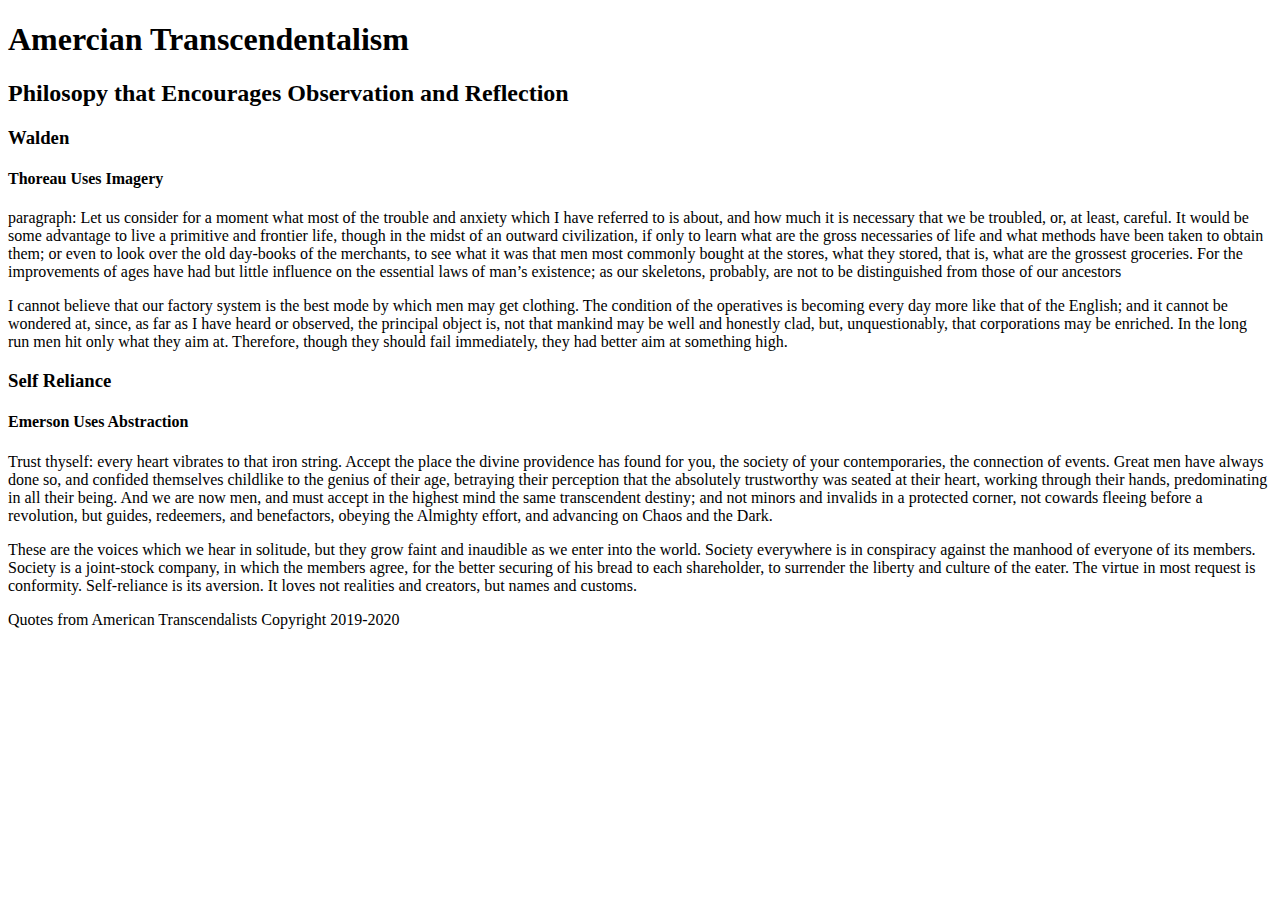
==== 1-html-structure-semantics/index.html @ d4a033cf "Add files via upload" ====
<!DOCTYPE html>
<html lang="en">
<head>
    <meta charset="UTF-8">
    <meta name="viewport" content="width=device-width, initial-scale=1.0">
    <meta http-equiv="X-UA-Compatible" content="ie=edge">
    <title>Quotes from American Transcendalists</title>
</head>
<body>
    <h1>Amercian Transcendentalism</h1>
    <h2>Philosopy that Encourages Observation and Reflection</h2>
    <main>
        <section>
            <h3>Walden</h3>
            <h4>Thoreau Uses Imagery</h4>
            <article><p>paragraph: Let us consider for a moment what most of the trouble and anxiety which I have referred to is about, and how much it is necessary that we be troubled, or, at least, careful. It would be some advantage to live a primitive and frontier life, though in the midst of an outward civilization, if only to learn what are the gross necessaries of life and what methods have been taken to obtain them; or even to look over the old day-books of the merchants, to see what it was that men most commonly bought at the stores, what they stored, that is, what are the grossest groceries. For the improvements of ages have had but little influence on the essential laws of man’s existence; as our skeletons, probably, are not to be distinguished from those of our ancestors</p></article>
            <article><p>I cannot believe that our factory system is the best mode by which men may get clothing. The condition of the operatives is becoming every day more like that of the English; and it cannot be wondered at, since, as far as I have heard or observed, the principal object is, not that mankind may be well and honestly clad, but, unquestionably, that corporations may be enriched. In the long run men hit only what they aim at. Therefore, though they should fail immediately, they had better aim at something high.</p>
                </article>
        </section>

        <section>
            <h3>Self Reliance</h3>
            <h4>Emerson Uses Abstraction</h4>
            <article><p>Trust thyself: every heart vibrates to that iron string. Accept the place the divine providence has found for you, the society of your contemporaries, the connection of events. Great men have always done so, and confided themselves childlike to the genius of their age, betraying their perception that the absolutely trustworthy was seated at their heart, working through their hands, predominating in all their being. And we are now men, and must accept in the highest mind the same transcendent destiny; and not minors and invalids in a protected corner, not cowards fleeing before a revolution, but guides, redeemers, and benefactors, obeying the Almighty effort, and advancing on Chaos and the Dark.</p></article>
            <article><p>These are the voices which we hear in solitude, but they grow faint and inaudible as we enter into the world. Society everywhere is in conspiracy against the manhood of everyone of its members. Society is a joint-stock company, in which the members agree, for the better securing of his bread to each shareholder, to surrender the liberty and culture of the eater. The virtue in most request is conformity. Self-reliance is its aversion. It loves not realities and creators, but names and customs.</p></article>
        </section>
    </main>
    <footer>Quotes from American Transcendalists Copyright 2019-2020</footer>
</body>
</html>
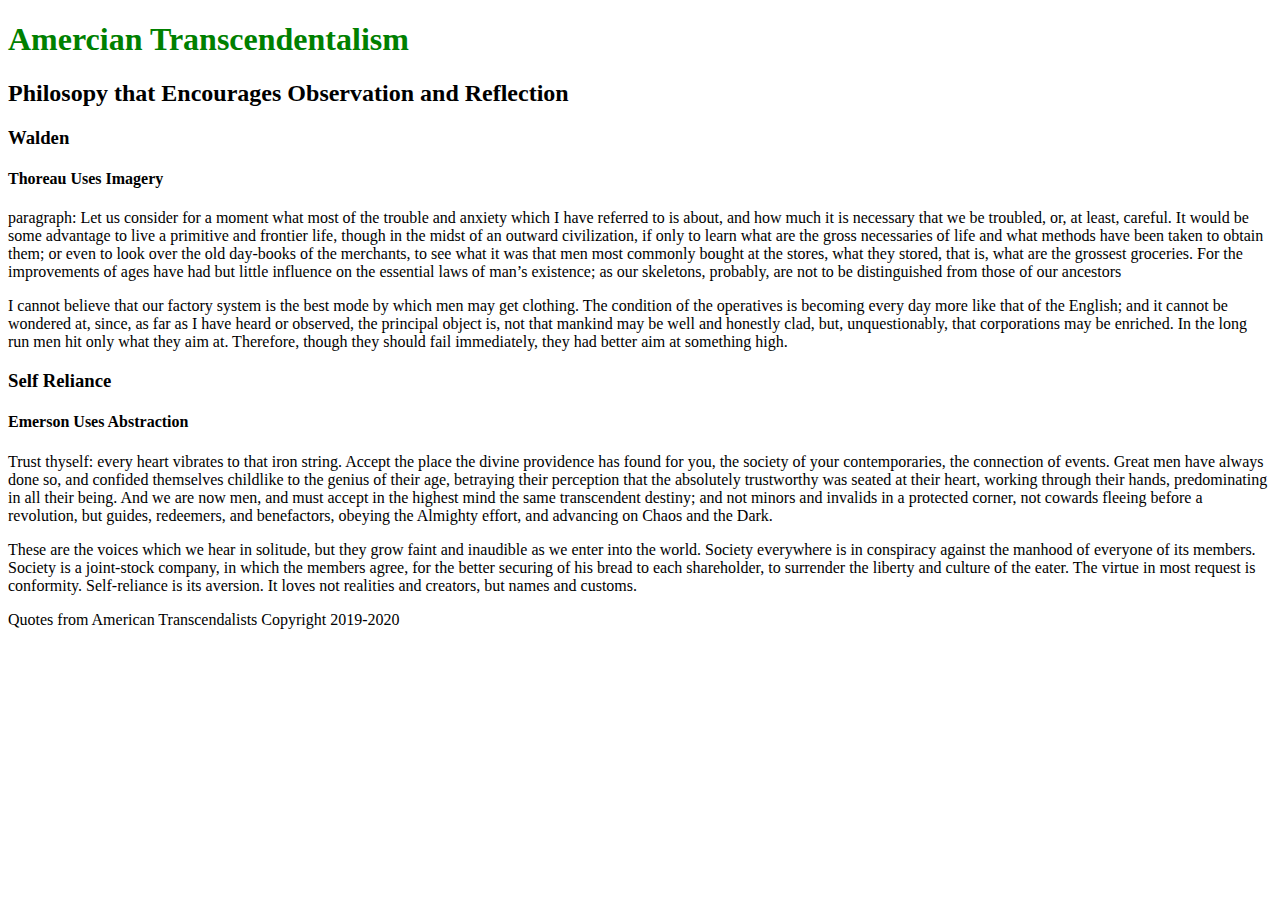
==== commit 21be7d54: "Add files via upload" ====
--- a/1-html-structure-semantics/index.html
+++ b/1-html-structure-semantics/index.html
@@ -4,6 +4,7 @@
     <meta charset="UTF-8">
     <meta name="viewport" content="width=device-width, initial-scale=1.0">
     <meta http-equiv="X-UA-Compatible" content="ie=edge">
+    <link href="css/1semantics.css" rel="stylesheet">
     <title>Quotes from American Transcendalists</title>
 </head>
 <body>
--- a/1-html-structure-semantics/css/1semantics.css
+++ b/1-html-structure-semantics/css/1semantics.css
@@ -0,0 +1 @@
+h1 {color:green;}